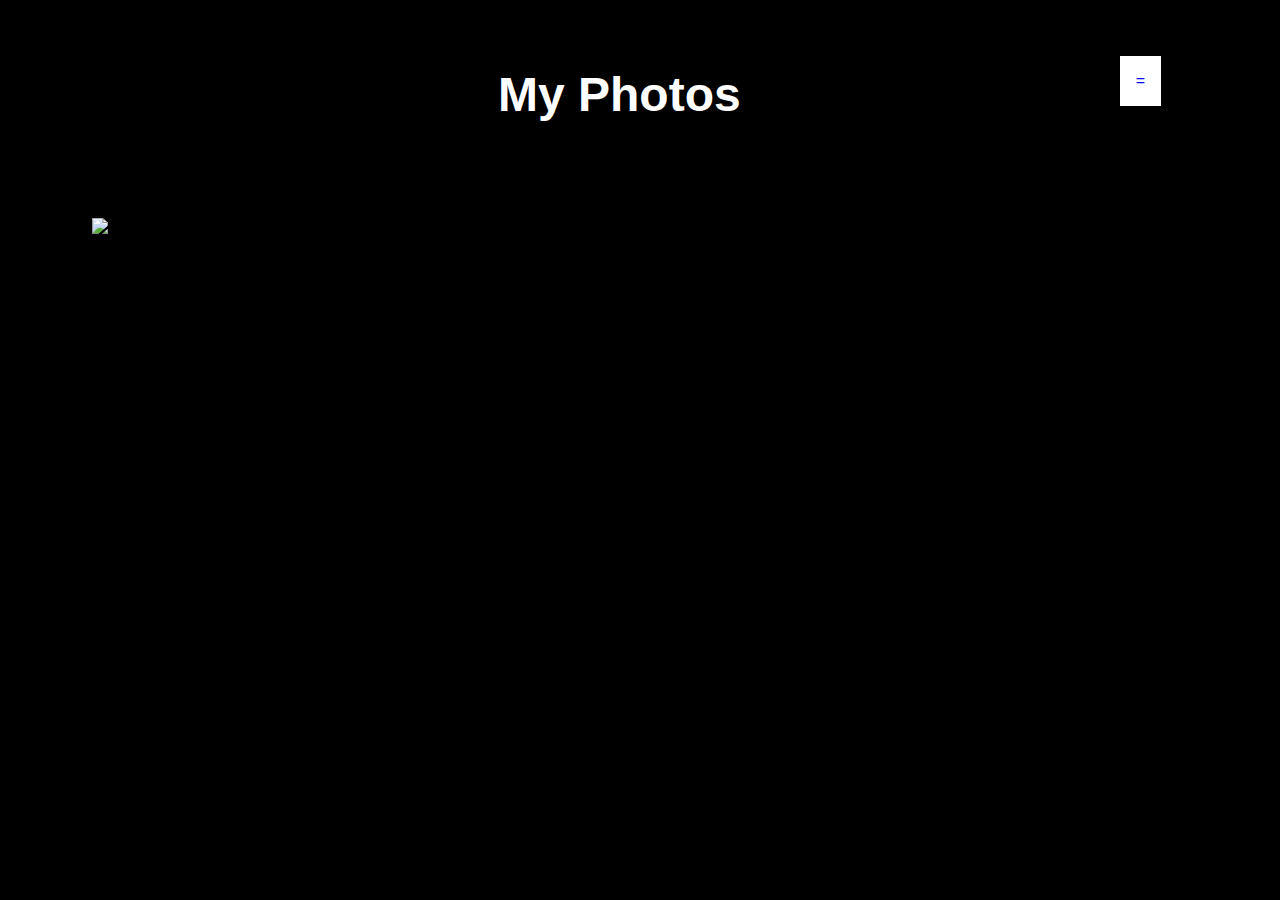
==== photos.html @ 922a02fc "Complete" ====
<!DOCTYPE html>
<html lang="en">

<head>
    <meta charset="UTF-8">
    <meta name="viewport" content="width=device-width, initial-scale=1.0">
    <title>Document</title>
    <link rel="stylesheet" href="./style.css">
</head>

<body>

    <div class="menu">
        <h1>My Photos</h1>
        <div class="dropdown">
            <button onclick="myFunction()" class="dropbtn">=</button>
            <div id="myDropdown" class="dropdown-content">
                <a href="./index.html">Home</a>
                <a href="./photos.html">Photo</a>
                <a href="./videos.html">Video</a>
            </div>
        </div>
    </div>
    <script>
        /* When the user clicks on the button, 
        toggle between hiding and showing the dropdown content */
        function myFunction() {
            document.getElementById("myDropdown").classList.toggle("show");
        }

        // Close the dropdown if the user clicks outside of it
        window.onclick = function (event) {
            if (!event.target.matches('.dropbtn')) {
                var dropdowns = document.getElementsByClassName("dropdown-content");
                var i;
                for (i = 0; i < dropdowns.length; i++) {
                    var openDropdown = dropdowns[i];
                    if (openDropdown.classList.contains('show')) {
                        openDropdown.classList.remove('show');
                    }
                }
            }
        }
    </script>

    <div class="row">
        <img src="./img/IMG_8647.jpg" alt="PIC">
        <img src="./img/IMG_8756-neu.jpg" alt="">
        <img src="./img/IMG_8800.jpg" alt="">
    </div>
    <div class="row" id="low">
        <img src="./img/IMG_8836.jpg" alt="">
        <img src="./img/IMG_9179.jpg" alt="">
        <img src="./img/IMG_9249-neu.jpg" alt="">
    </div>


</body>

</html>
---- style.css ----
body{
    background-image:url("./img/background.jpg");
    background-size: 100%;
    background-repeat: no-repeat;
    background-color: black;
}

h1{
    color:white;
    font-family: 'Trebuchet MS', 'Lucida Sans Unicode', 'Lucida Grande', 'Lucida Sans', Arial, sans-serif;
    text-align: center;
    padding-top: 3vh;
    font-size: 3rem;
}
#maintext{
    color:white;
    text-align: center;
    top:50%;
    padding-top: 20vh;
    font-size: 5rem;
    font-family: 'Trebuchet MS', 'Lucida Sans Unicode', 'Lucida Grande', 'Lucida Sans', Arial, sans-serif;
}
.dropbtn {
    background-color: white;
    color: blue;
    padding: 16px;
    font-size: 16px;
    border: none;
    cursor: pointer;
  }
  
  .dropbtn:hover, .dropbtn:focus {
    background-color:white;
  }
  
  .dropdown {
    position: relative;
    display: inline-block;
    left:30%;
    top:10%;
  }
  
  .dropdown-content {
    display: none;
    position: absolute;
    background-color: white;
    min-width: 160px;
    overflow: auto;
    box-shadow: 0px 8px 16px 0px rgba(0,0,0,0.2);
    z-index: 1;
  }
  
  .dropdown-content a {
    color: black;
    padding: 12px 16px;
    text-decoration: none;
    display: block;
  }
  
  .dropdown a:hover {background-color: #ddd;}
  
  .show {display: block;}
  .menu{
      display: flex;
      align-items: center;
      justify-content: center;
  }

  /* Photos*/
  .row{
      display: flex;
      justify-content: space-around;
      width:100%;
      align-items: center;
      margin-left: auto;
      margin-right: auto;
  }
  .row img{
      margin-top:5%;
      width:20%;
  }
  #low{
      margin-bottom: 2%;
      padding-top:3%;
  }
  /*Video*/
   #vid{
      width:80%;
  }
  iframe{
      width: 100%;;
  }
  .row iframe{
      padding:5%;
      margin-bottom: 2%;
  }
  @media only screen and (max-width:1300px) {
    body{
        background-color: black;
    }
  }
  @media only screen and (max-width:800px) {
      body{
          background-color: black;
      }
    .row{
        width:100%;
        display: block;
    }
    .row img{
        display:block;
        text-align: center;
        width:40%;
        margin-left:auto;
        margin-right:auto;
        margin-top:5%;
    }
    .dropdown{
        top:5%;
        left:5%;
  }
  iframe{
      width:100%;
      height:30vh;
  }
}
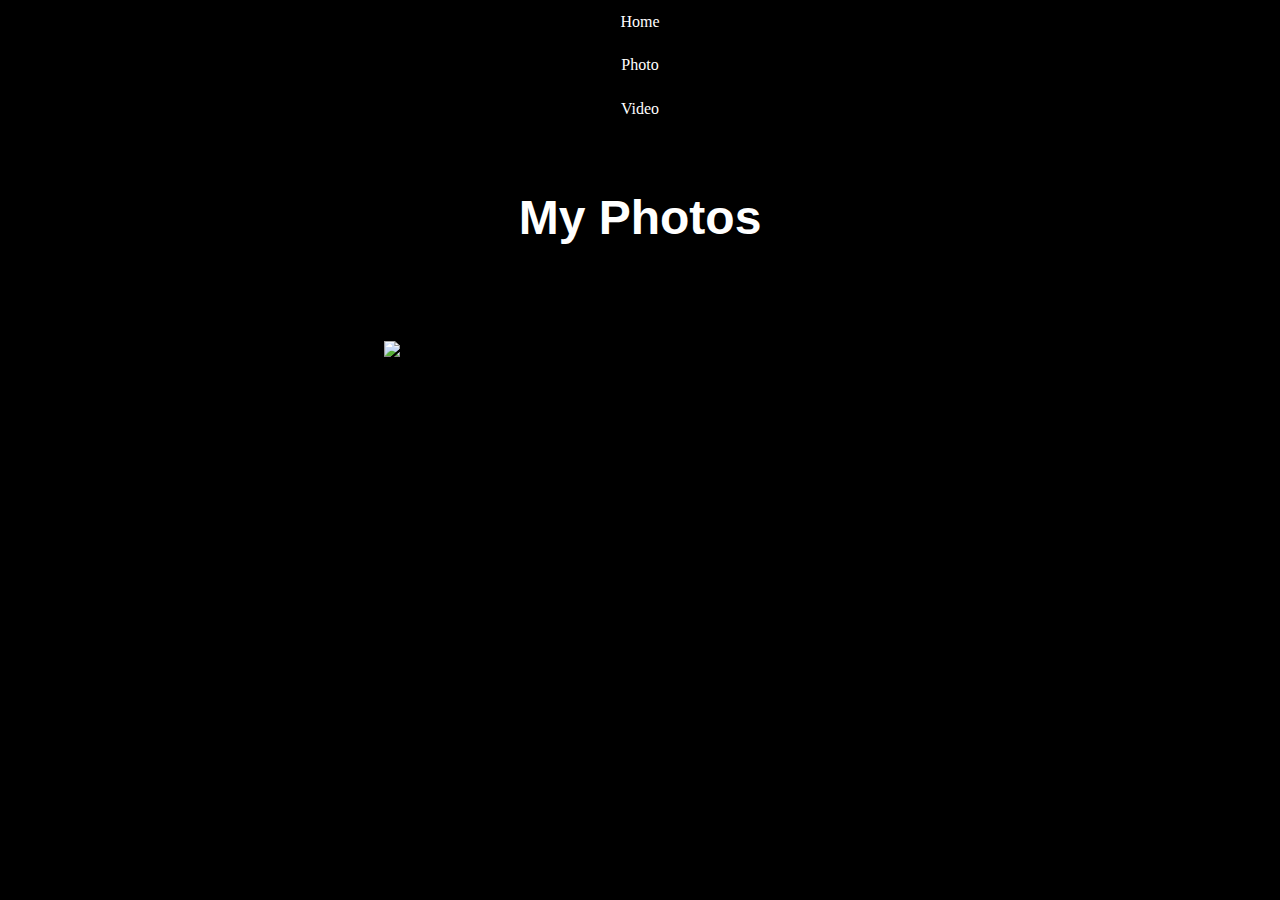
==== commit 338e00ea: "finished site" ====
--- a/photos.html
+++ b/photos.html
@@ -9,39 +9,16 @@
 </head>
 
 <body>
-
+    <div class="menue">
+        <a class="menu_a" href="./index.html">Home</a>
+        <a class="menu_a" href="./photos.html">Photo</a>
+        <a class="menu_a" href="./videos.html">Video</a>
+      </div>
     <div class="menu">
         <h1>My Photos</h1>
-        <div class="dropdown">
-            <button onclick="myFunction()" class="dropbtn">=</button>
-            <div id="myDropdown" class="dropdown-content">
-                <a href="./index.html">Home</a>
-                <a href="./photos.html">Photo</a>
-                <a href="./videos.html">Video</a>
-            </div>
-        </div>
+        
     </div>
-    <script>
-        /* When the user clicks on the button, 
-        toggle between hiding and showing the dropdown content */
-        function myFunction() {
-            document.getElementById("myDropdown").classList.toggle("show");
-        }
-
-        // Close the dropdown if the user clicks outside of it
-        window.onclick = function (event) {
-            if (!event.target.matches('.dropbtn')) {
-                var dropdowns = document.getElementsByClassName("dropdown-content");
-                var i;
-                for (i = 0; i < dropdowns.length; i++) {
-                    var openDropdown = dropdowns[i];
-                    if (openDropdown.classList.contains('show')) {
-                        openDropdown.classList.remove('show');
-                    }
-                }
-            }
-        }
-    </script>
+    
 
     <div class="row">
         <img src="./img/IMG_8647.jpg" alt="PIC">
--- a/style.css
+++ b/style.css
@@ -3,8 +3,26 @@
     background-size: 100%;
     background-repeat: no-repeat;
     background-color: black;
+    margin:0;
 }
-
+.menue{
+    display: flex;
+    /* width:100%; */
+    justify-content: center;
+    background-color: black;
+    
+}
+.menu_a{
+    text-decoration: none;
+    padding:1%;
+    color:white;
+    width:33.3%;
+    text-align:center;
+}
+.menu_a:hover{
+    background-color: white;
+    color:black;
+}
 h1{
     color:white;
     font-family: 'Trebuchet MS', 'Lucida Sans Unicode', 'Lucida Grande', 'Lucida Sans', Arial, sans-serif;
@@ -20,46 +38,7 @@
     font-size: 5rem;
     font-family: 'Trebuchet MS', 'Lucida Sans Unicode', 'Lucida Grande', 'Lucida Sans', Arial, sans-serif;
 }
-.dropbtn {
-    background-color: white;
-    color: blue;
-    padding: 16px;
-    font-size: 16px;
-    border: none;
-    cursor: pointer;
-  }
-  
-  .dropbtn:hover, .dropbtn:focus {
-    background-color:white;
-  }
-  
-  .dropdown {
-    position: relative;
-    display: inline-block;
-    left:30%;
-    top:10%;
-  }
-  
-  .dropdown-content {
-    display: none;
-    position: absolute;
-    background-color: white;
-    min-width: 160px;
-    overflow: auto;
-    box-shadow: 0px 8px 16px 0px rgba(0,0,0,0.2);
-    z-index: 1;
-  }
-  
-  .dropdown-content a {
-    color: black;
-    padding: 12px 16px;
-    text-decoration: none;
-    display: block;
-  }
-  
-  .dropdown a:hover {background-color: #ddd;}
-  
-  .show {display: block;}
+
   .menu{
       display: flex;
       align-items: center;
@@ -99,7 +78,7 @@
         background-color: black;
     }
   }
-  @media only screen and (max-width:800px) {
+  @media only screen and (max-width:1300px) {
       body{
           background-color: black;
       }
@@ -115,10 +94,15 @@
         margin-right:auto;
         margin-top:5%;
     }
-    .dropdown{
-        top:5%;
-        left:5%;
-  }
+    .menu_a{
+        display: block;
+        margin-left:auto;
+        margin-right:auto;
+    }
+    .menue{
+        display: block;
+        
+    }
   iframe{
       width:100%;
       height:30vh;
